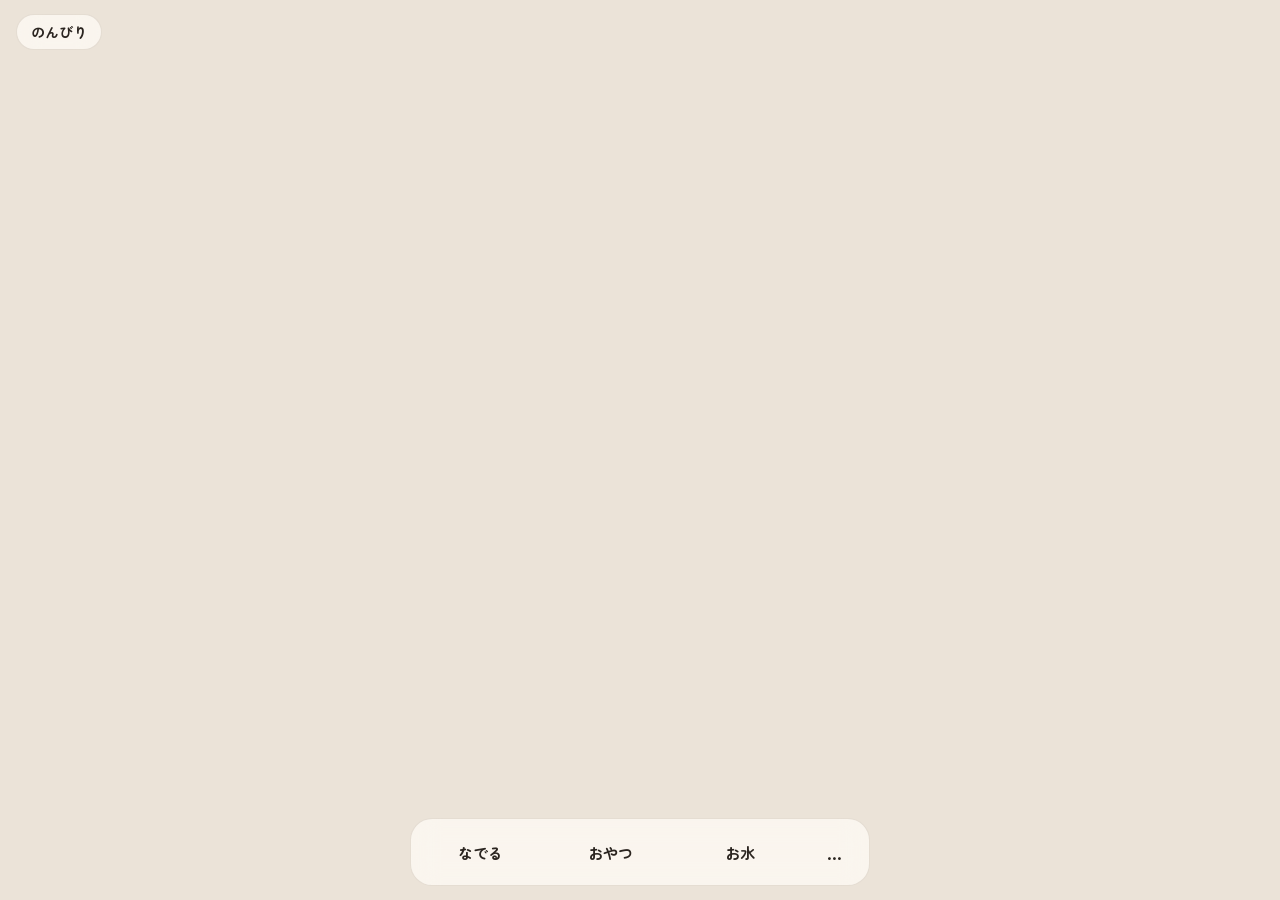
==== index.html @ dacb412a "ハニ: ホーム画面用のアプリ版 Co-Authored-By: Claude Opus 5.5 <noreply@anthropic.com>" ====
<!doctype html>
<html lang="ja">
<meta charset="utf-8">
<meta name="viewport" content="width=device-width,initial-scale=1,viewport-fit=cover">
<title>ハニ</title>
<meta name="robots" content="noindex,nofollow">
<link rel="manifest" href="manifest.json">
<meta name="theme-color" content="#ebe3d8">
<meta name="apple-mobile-web-app-capable" content="yes">
<meta name="mobile-web-app-capable" content="yes">
<meta name="apple-mobile-web-app-title" content="ハニ">
<meta name="apple-mobile-web-app-status-bar-style" content="default">
<link rel="apple-touch-icon" href="icon-180.png">
<link rel="icon" href="icon-180.png">
<link rel="preconnect" href="https://fonts.googleapis.com">
<link rel="stylesheet" href="https://fonts.googleapis.com/css2?family=Zen+Maru+Gothic:wght@500;700&display=swap">
<style>
/* layout: Hani fills the screen like a room she lives in; the care buttons sit low in a soft bar, poses tuck behind a "more" toggle.
   One fixed look on purpose: the room is the same warm studio wall as the videos, in light or dark mode. #desk = the small always-on-top window on a Mac. */
:root{
  --room:#ebe3d8;            /* updated live from the video's own wall colour */
  --bar:rgba(255,252,247,.72); --bar-line:rgba(120,96,72,.16);
  --ink:#2b2520; --sub:#6f6257; --accent:#c8743d; --accent-ink:#fff;
  --display:"Zen Maru Gothic","Hiragino Maru Gothic ProN","Hiragino Sans",sans-serif;
  color-scheme:light;
}
*{box-sizing:border-box;-webkit-tap-highlight-color:transparent}
html,body{height:100%}
body{margin:0;background:var(--room);color:var(--ink);font-family:var(--display);overflow:hidden;transition:background-color 1.2s linear;user-select:none;-webkit-user-select:none}
.stage{position:fixed;inset:0;cursor:pointer;outline:none}
.hani{position:absolute;left:50%;top:54%;width:min(100vw,74svh);aspect-ratio:1/1;max-width:100%;transform:translate(-50%,-50%);
  -webkit-mask-image:linear-gradient(to bottom,transparent 0,#000 16%,#000 86%,transparent 100%),linear-gradient(to right,transparent 0,#000 9%,#000 91%,transparent 100%);
  -webkit-mask-composite:source-in;mask-image:linear-gradient(to bottom,transparent 0,#000 16%,#000 86%,transparent 100%),linear-gradient(to right,transparent 0,#000 9%,#000 91%,transparent 100%);mask-composite:intersect}
@media (max-aspect-ratio: 3/4){ .hani{ -webkit-mask-image:linear-gradient(to bottom,transparent 0,#000 16%,#000 86%,transparent 100%); mask-image:linear-gradient(to bottom,transparent 0,#000 16%,#000 86%,transparent 100%) } }
.hani video{position:absolute;inset:0;width:100%;height:100%;object-fit:cover;opacity:0;transition:opacity .18s linear;pointer-events:none}
.hani video.top{z-index:2}
.hani video.shown{opacity:1}
.tag{position:fixed;z-index:5;top:calc(env(safe-area-inset-top,0px) + 14px);left:16px;background:var(--bar);border:1px solid var(--bar-line);-webkit-backdrop-filter:blur(12px);backdrop-filter:blur(12px);
  color:var(--ink);border-radius:999px;padding:7px 14px;font-size:14px;font-weight:700;pointer-events:none}
.loading{position:fixed;z-index:6;inset:0;display:grid;place-items:center;color:var(--sub);font-size:15px;background:var(--room)}
.loading[hidden]{display:none}
.dock{position:fixed;z-index:5;left:50%;bottom:calc(env(safe-area-inset-bottom,0px) + 14px);transform:translateX(-50%);width:min(calc(100vw - 32px),460px);display:flex;flex-direction:column;gap:8px}
.row{display:flex;gap:8px;padding:8px;background:var(--bar);border:1px solid var(--bar-line);border-radius:22px;-webkit-backdrop-filter:blur(14px);backdrop-filter:blur(14px)}
.row button{flex:1;min-width:0;border:0;border-radius:16px;padding:12px 4px;background:transparent;color:var(--ink);font-family:var(--display);font-weight:700;font-size:15px;cursor:pointer}
.row button:active{background:rgba(200,116,61,.14)}
.row button.on{background:var(--accent);color:var(--accent-ink)}
.row button:focus-visible{outline:2px solid var(--accent);outline-offset:-2px}
.row.more{font-size:14px}
.row.more button{font-size:13px;padding:10px 0;white-space:nowrap;letter-spacing:-.02em}
.row.more[hidden]{display:none}
#bMore{flex:0 0 52px;font-size:18px;letter-spacing:1px}
@media (prefers-reduced-motion: reduce){ .hani video{transition:none} body{transition:none} }

/* the Mac desk window: only Hani, controls appear on hover */
body.desk .hani{top:50%;width:100vw;max-width:none;-webkit-mask-image:radial-gradient(closest-side,#000 78%,transparent 100%);mask-image:radial-gradient(closest-side,#000 78%,transparent 100%)}
body.desk .tag{top:8px;left:auto;right:8px;font-size:12px;padding:4px 10px;opacity:0;transition:opacity .2s}
body.desk .dock{bottom:8px;width:calc(100vw - 16px);opacity:0;transition:opacity .2s}
body.desk .row{padding:4px;border-radius:14px}
body.desk .row button{padding:6px 2px;font-size:12px;border-radius:10px}
body.desk #bMore{flex-basis:32px;font-size:13px}
body.desk:hover .tag,body.desk:hover .dock{opacity:1}
</style>

<div class="stage" id="stage" tabindex="0" role="button" aria-label="ハニをなでる・呼ぶ">
  <div class="hani">
    <video id="vA" muted playsinline preload="auto"></video>
    <video id="vB" muted playsinline preload="auto"></video>
  </div>
</div>
<div class="tag" id="tag">のんびり</div>
<div class="dock">
  <div class="row more" id="more" hidden>
    <button data-pose="stand">立つ</button><button data-pose="sit">おすわり</button><button data-pose="lie">ふせ</button><button data-pose="sleep">ねんね</button><button id="bCall">呼ぶ</button>
  </div>
  <div class="row">
    <button data-care="pet">なでる</button><button data-care="treat">おやつ</button><button data-care="water">お水</button><button id="bMore" aria-expanded="false" aria-controls="more" aria-label="姿勢を頼む">…</button>
  </div>
</div>
<div class="loading" id="loading">ハニを呼んでいます…</div>

<script>
(function(){
if(location.hash==="#desk")document.body.classList.add("desk");
const CLIP_NAMES=["treat","water","pet_calm","pet_dodge","idle_stand","idle_sit","idle_lie","idle_sleep","stand_sit","sit_stand","sit_lie","lie_sit","stand_lie","lie_stand","lie_sleep","sleep_lie"];
/* which pose each transition leads to */
const EDGES={stand:{sit:"stand_sit",lie:"stand_lie"},sit:{stand:"sit_stand",lie:"sit_lie"},lie:{sit:"lie_sit",stand:"lie_stand",sleep:"lie_sleep"},sleep:{lie:"sleep_lie"}};
const LABEL={stand:"のんびり",sit:"おすわり",lie:"ふせ",sleep:"ねんね"};
/* care actions: which pose they happen in, and what the tag says meanwhile */
const CARE={treat:{pose:"sit",label:"もぐもぐ"},water:{pose:"stand",label:"ぴちゃぴちゃ"},pet:{pose:"lie"}};
/* petting goes either way, like the real Hani: usually she settles, sometimes she ducks away */
const PET_CALM=0.7;
function careClip(care){
  if(care!=="pet")return {clip:care,label:CARE[care].label};
  return Math.random()<PET_CALM?{clip:"pet_calm",label:"うっとり"}:{clip:"pet_dodge",label:"いまはいや"};
}
const URL_OF={};
const stage=document.getElementById("stage"),tag=document.getElementById("tag"),loading=document.getElementById("loading");
const layers=[document.getElementById("vA"),document.getElementById("vB")];
let front=0, pose="stand", moving=null, queue=[], playing=null, holdTimer=0, idleCount=0, called=false;
const rnd=(a,b)=>a+Math.random()*(b-a);
const isNight=()=>{const h=new Date().getHours();return h>=22||h<6;};

/* preload every clip into memory so switching never waits on the network; opened as a local file (the Mac window), play straight from disk */
function preload(){
  let done=0;
  const one=n=>fetch("clips/"+n+".mp4").then(r=>{if(!r.ok)throw new Error(n);return r.blob();}).then(b=>{URL_OF[n]=URL.createObjectURL(b);done++;});
  return Promise.all(CLIP_NAMES.map(one)).catch(()=>{CLIP_NAMES.forEach(n=>URL_OF[n]="clips/"+n+".mp4");});
}

/* play a clip on the back layer, then fade it over the front one */
function play(name){
  playing=name;
  const next=layers[1-front], cur=layers[front];
  return new Promise(res=>{
    next.onloadeddata=null;
    next.src=URL_OF[name];
    next.onloadeddata=()=>{
      next.currentTime=0;
      const p=next.play(); if(p&&p.catch)p.catch(()=>{});
      next.classList.add("top","shown"); cur.classList.remove("top");
      setTimeout(()=>{cur.classList.remove("shown");cur.pause();},220);
      front=1-front;
      next.onended=()=>res(name);
    };
  });
}

/* shortest path between poses, as a list of transition clips */
function path(from,to){
  if(from===to)return [];
  const prev={[from]:null},q=[from];
  while(q.length){const p=q.shift();for(const n in EDGES[p]){if(!(n in prev)){prev[n]=p;q.push(n);}}}
  const out=[];let n=to;while(prev[n]!==null){out.unshift({clip:EDGES[prev[n]][n],to:n});n=prev[n];}
  return out;
}

function choose(){
  const r=Math.random(), night=isNight();
  if(pose==="sleep") return idleCount<rnd(4,8)?null:"lie";
  if(pose==="stand") return r<0.55?null:r<0.82?"sit":"lie";
  if(pose==="sit") return r<0.45?null:r<0.65?"stand":"lie";
  if(pose==="lie") return r<0.4?null:r<(night?0.85:0.65)?"sleep":r<0.85?"sit":"stand";
}

function markButtons(){document.querySelectorAll("[data-pose]").forEach(b=>b.classList.toggle("on",b.dataset.pose===pose));}

async function step(){
  clearTimeout(holdTimer);
  if(queue.length){
    const s=queue.shift();
    tag.textContent=s.label||(s.to==="sleep"?"うとうと":s.to==="stand"&&called?"なあに？":"よいしょ");
    moving=s.to; await play(s.clip); pose=s.to; moving=null; idleCount=0; markButtons();
    return step();
  }
  if(called&&pose==="stand"){called=false;}
  /* after a pose change, always spend at least one idle in the new pose */
  const next=idleCount===0?null:choose();
  if(next){queue=path(pose,next);return step();}
  tag.textContent=(pose==="sleep"&&isNight())?"夜なのでねんね":LABEL[pose];
  idleCount++;
  await play("idle_"+pose);
  if(queue.length) return step();
  /* sometimes just stay still for a moment, like a real dog */
  if(pose!=="sleep"&&Math.random()<0.4){holdTimer=setTimeout(step,rnd(1200,3500));return;}
  return step();
}

/* a request interrupts a calm idle right away; a pose change already underway finishes first */
function request(to,care){
  queue=path(moving||pose,to);
  if(care){const c=careClip(care);queue.push({clip:c.clip,to,label:c.label});}
  if(!queue.length)return;
  if(moving)return;
  if(playing&&playing.startsWith("idle_")){
    const cur=layers[front]; cur.onended=null; cur.pause(); step();
  }else if(!playing||holdTimer){step();}
}
document.querySelectorAll("[data-pose]").forEach(b=>b.onclick=e=>{e.stopPropagation();request(b.dataset.pose);});
document.querySelectorAll("[data-care]").forEach(b=>b.onclick=e=>{e.stopPropagation();called=false;request(CARE[b.dataset.care].pose,b.dataset.care);});
const call=()=>{called=true;tag.textContent="なあに？";request("stand");};
document.getElementById("bCall").onclick=e=>{e.stopPropagation();call();};
const more=document.getElementById("more"),bMore=document.getElementById("bMore");
bMore.onclick=e=>{e.stopPropagation();more.hidden=!more.hidden;bMore.setAttribute("aria-expanded",String(!more.hidden));};
/* tapping a lying Hani pets her; tapping her in any other pose calls her */
const tap=()=>{if(moving)return;if(pose==="lie"){called=false;request("lie","pet");}else call();};
stage.addEventListener("click",tap);
stage.addEventListener("keydown",e=>{if(e.key==="Enter"||e.key===" "){e.preventDefault();tap();}});

/* browsers pause muted video that scrolls out of view or sits in a background tab; resume it so the chain of clips never stalls */
function resume(){const v=layers[front];if(v.src&&v.paused&&!v.ended){const p=v.play();if(p&&p.catch)p.catch(()=>{});}}
setInterval(resume,1000);
document.addEventListener("visibilitychange",()=>{if(!document.hidden)resume();});

/* the room takes the colour of the wall behind Hani in the current clip, so the video's edge disappears */
const probe=document.createElement("canvas");probe.width=probe.height=1;
const pctx=probe.getContext("2d",{willReadFrequently:true});
function matchRoom(){
  const v=layers[front];if(!v.videoWidth)return;
  try{pctx.drawImage(v,v.videoWidth*0.02,v.videoHeight*0.04,v.videoWidth*0.06,v.videoHeight*0.06,0,0,1,1);
    const d=pctx.getImageData(0,0,1,1).data;document.documentElement.style.setProperty("--room",`rgb(${d[0]},${d[1]},${d[2]})`);}catch(_){}
}
setInterval(matchRoom,1500);

/* keep the screen on while Hani is shown (a dedicated device on a stand), where the browser allows it */
let lock=null;
async function keepAwake(){try{if("wakeLock" in navigator&&!document.hidden)lock=await navigator.wakeLock.request("screen");}catch(_){}}
document.addEventListener("visibilitychange",()=>{if(!document.hidden)keepAwake();});

preload().then(()=>{loading.hidden=true;markButtons();step();keepAwake();});
})();
</script>
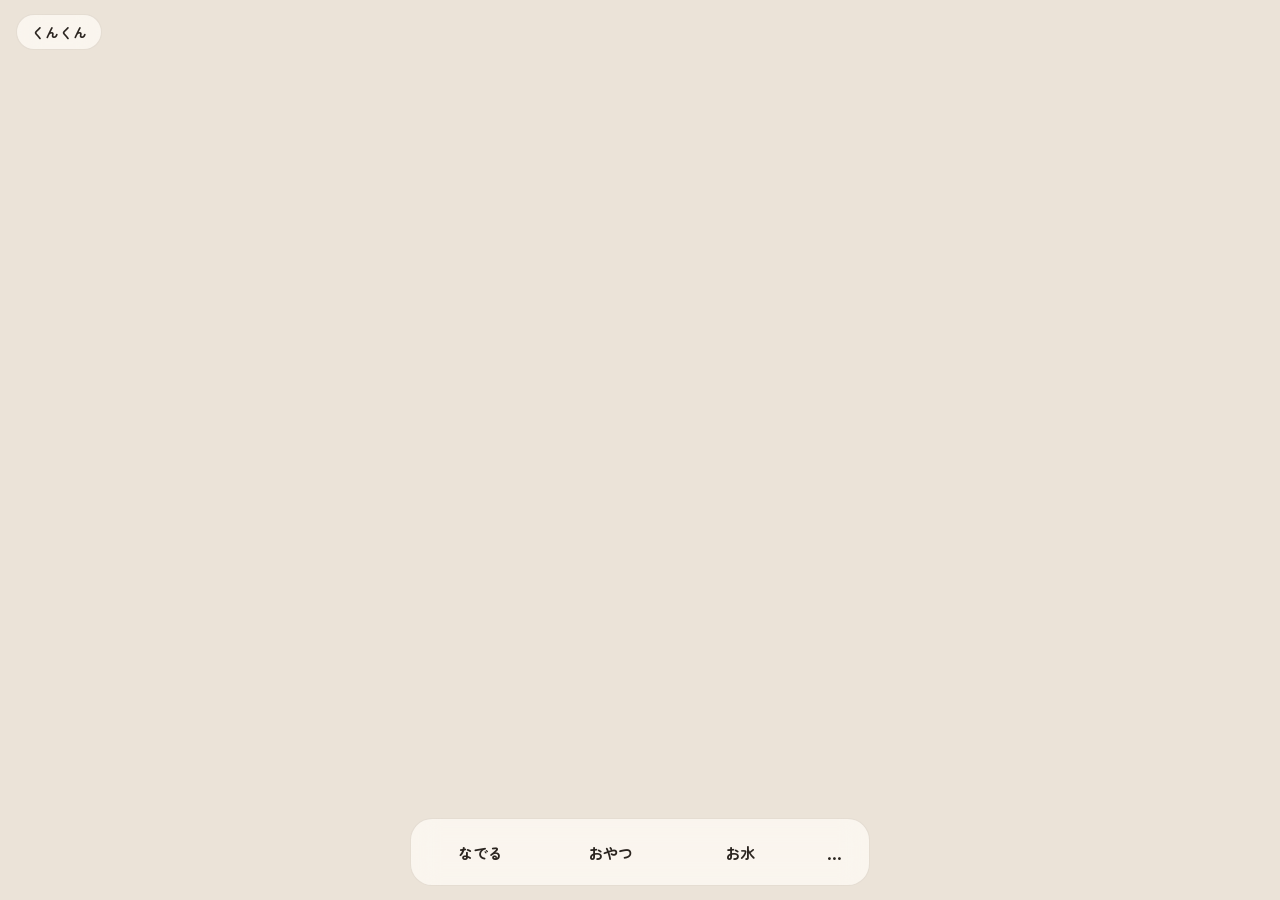
==== commit 37bca7fc: "プライバシーポリシーとサポートのページ・アプリ本体の更新（機嫌・不具合修正） Co-Authored-By: Claude Opus 5.5 <noreply@anthropic.com>" ====
--- a/index.html
+++ b/index.html
@@ -2,20 +2,20 @@
 <html lang="ja">
 <meta charset="utf-8">
 <meta name="viewport" content="width=device-width,initial-scale=1,viewport-fit=cover">
-<title>ハニ</title>
+<title>うちの子ライブ</title>
 <meta name="robots" content="noindex,nofollow">
 <link rel="manifest" href="manifest.json">
 <meta name="theme-color" content="#ebe3d8">
 <meta name="apple-mobile-web-app-capable" content="yes">
 <meta name="mobile-web-app-capable" content="yes">
-<meta name="apple-mobile-web-app-title" content="ハニ">
+<meta name="apple-mobile-web-app-title" content="うちの子">
 <meta name="apple-mobile-web-app-status-bar-style" content="default">
 <link rel="apple-touch-icon" href="icon-180.png">
 <link rel="icon" href="icon-180.png">
 <link rel="preconnect" href="https://fonts.googleapis.com">
 <link rel="stylesheet" href="https://fonts.googleapis.com/css2?family=Zen+Maru+Gothic:wght@500;700&display=swap">
 <style>
-/* layout: Hani fills the screen like a room she lives in; the care buttons sit low in a soft bar, poses tuck behind a "more" toggle.
+/* layout: the pet fills the screen like a room it lives in; the care buttons sit low in a soft bar, poses tuck behind a "more" toggle.
    One fixed look on purpose: the room is the same warm studio wall as the videos, in light or dark mode. #desk = the small always-on-top window on a Mac. */
 :root{
   --room:#ebe3d8;            /* updated live from the video's own wall colour */
@@ -53,145 +53,359 @@
 
 /* the Mac desk window: only Hani, controls appear on hover */
 body.desk .hani{top:50%;width:100vw;max-width:none;-webkit-mask-image:radial-gradient(closest-side,#000 78%,transparent 100%);mask-image:radial-gradient(closest-side,#000 78%,transparent 100%)}
-body.desk .tag{top:8px;left:auto;right:8px;font-size:12px;padding:4px 10px;opacity:0;transition:opacity .2s}
-body.desk .dock{bottom:8px;width:calc(100vw - 16px);opacity:0;transition:opacity .2s}
-body.desk .row{padding:4px;border-radius:14px}
-body.desk .row button{padding:6px 2px;font-size:12px;border-radius:10px}
-body.desk #bMore{flex-basis:32px;font-size:13px}
-body.desk:hover .tag,body.desk:hover .dock{opacity:1}
+body.desk .tag,body.desk .dock{display:none}
+.deskmenu{display:none}
+body.desk .deskmenu{display:block;position:fixed;z-index:6;right:8px;bottom:8px}
+.deskmenu .open{width:30px;height:30px;border-radius:50%;border:1px solid var(--bar-line);background:var(--bar);-webkit-backdrop-filter:blur(12px);backdrop-filter:blur(12px);
+  color:var(--ink);font-size:14px;line-height:1;cursor:pointer;opacity:0;transition:opacity .2s}
+body.desk:hover .deskmenu .open,.deskmenu .open[aria-expanded="true"]{opacity:1}
+.deskmenu .list{position:absolute;right:0;bottom:36px;display:flex;flex-direction:column;min-width:112px;padding:4px;border-radius:12px;background:var(--bar);border:1px solid var(--bar-line);
+  -webkit-backdrop-filter:blur(16px);backdrop-filter:blur(16px);box-shadow:0 6px 18px rgba(60,40,20,.18)}
+.deskmenu .list[hidden]{display:none}
+.deskmenu .list button{border:0;background:transparent;color:var(--ink);font-family:var(--display);font-weight:700;font-size:12px;text-align:left;padding:6px 10px;border-radius:8px;cursor:pointer;white-space:nowrap}
+.deskmenu .list button:hover{background:rgba(200,116,61,.16)}
+.deskmenu .list hr{border:0;border-top:1px solid var(--bar-line);margin:3px 6px}
+
+/* the shelf: choose which pet lives here (public samples, or a private one by its code) */
+.shelf{position:fixed;z-index:7;inset:0;overflow:auto;background:var(--room);padding:calc(env(safe-area-inset-top,0px) + 28px) 20px calc(env(safe-area-inset-bottom,0px) + 28px)}
+.shelf[hidden]{display:none}
+.shelf .in{max-width:460px;margin:0 auto;display:flex;flex-direction:column;gap:22px}
+.shelf h1{font-size:24px;margin:0}
+.shelf h2{font-size:15px;margin:0 0 10px;color:var(--sub)}
+.shelf p{margin:0;color:var(--sub);font-size:14px;line-height:1.6}
+.cards{display:grid;grid-template-columns:repeat(auto-fill,minmax(120px,1fr));gap:12px}
+.card{display:flex;flex-direction:column;align-items:center;gap:8px;padding:12px;border-radius:18px;border:1px solid var(--bar-line);background:var(--bar);font-family:var(--display);font-weight:700;font-size:15px;color:var(--ink);cursor:pointer}
+.card img{width:88px;height:88px;border-radius:24px;object-fit:cover}
+.code{display:flex;gap:8px}
+.code input{flex:1;min-width:0;font:inherit;font-size:16px;padding:12px 14px;border-radius:14px;border:1px solid var(--bar-line);background:#fffdf9;color:var(--ink)}
+.code button{border:0;border-radius:14px;padding:0 18px;background:var(--accent);color:var(--accent-ink);font-family:var(--display);font-weight:700;font-size:15px;cursor:pointer}
+.code input:focus-visible,.code button:focus-visible,.card:focus-visible{outline:2px solid var(--accent);outline-offset:2px}
+.err{color:#a6402a;font-size:14px;min-height:1.4em}
+
+/* #pet = the desktop pet on a Mac: no room, no frame, just the animal on the desktop (clips have transparent backgrounds) */
+html.petmode,body.petmode{background:transparent!important}
+body.petmode .hani{top:50%;width:100vw;max-width:none;-webkit-mask-image:none;mask-image:none}
+body.petmode .tag,body.petmode .dock,body.petmode .loading{display:none}
+body.petmode .deskmenu{display:block;position:fixed;z-index:6;right:4px;bottom:4px}
+body.petmode:hover .deskmenu .open{opacity:1}
+body.petmode .stage{cursor:grab}
 </style>
 
-<div class="stage" id="stage" tabindex="0" role="button" aria-label="ハニをなでる・呼ぶ">
+<div class="stage" id="stage" tabindex="0" role="button" aria-label="なでる・呼ぶ">
   <div class="hani">
     <video id="vA" muted playsinline preload="auto"></video>
     <video id="vB" muted playsinline preload="auto"></video>
   </div>
 </div>
-<div class="tag" id="tag">のんびり</div>
+<div class="tag" id="tag"></div>
 <div class="dock">
-  <div class="row more" id="more" hidden>
-    <button data-pose="stand">立つ</button><button data-pose="sit">おすわり</button><button data-pose="lie">ふせ</button><button data-pose="sleep">ねんね</button><button id="bCall">呼ぶ</button>
+  <div class="row more" id="more" hidden></div>
+  <div class="row" id="careRow"></div>
+</div>
+<div class="deskmenu" id="deskmenu">
+  <div class="list" id="deskList" hidden></div>
+  <button class="open" id="bDeskMenu" aria-expanded="false" aria-controls="deskList" aria-label="メニュー">≡</button>
+</div>
+<div class="loading" id="loading" hidden>呼んでいます…</div>
+
+<section class="shelf" id="shelf" hidden>
+  <div class="in">
+    <div>
+      <h1>うちの子ライブ</h1>
+      <p>スマホの中で暮らす子を迎えます。</p>
+    </div>
+    <div id="mineBox" hidden>
+      <h2>うちの子</h2>
+      <div class="cards" id="mine"></div>
+    </div>
+    <div>
+      <h2>みんなの棚</h2>
+      <div class="cards" id="cards"></div>
+      <p id="noCards" hidden>準備中です。</p>
+    </div>
+    <div>
+      <h2>コードで迎える</h2>
+      <p>迎え入れコードをもらった人は、ここに入れてください。</p>
+      <form class="code" id="codeForm" autocomplete="off">
+        <input id="codeInput" aria-label="迎え入れコード" placeholder="迎え入れコード" autocapitalize="off" spellcheck="false">
+        <button type="submit">迎える</button>
+      </form>
+      <div class="err" id="codeErr" role="status"></div>
+    </div>
   </div>
-  <div class="row">
-    <button data-care="pet">なでる</button><button data-care="treat">おやつ</button><button data-care="water">お水</button><button id="bMore" aria-expanded="false" aria-controls="more" aria-label="姿勢を頼む">…</button>
-  </div>
-</div>
-<div class="loading" id="loading">ハニを呼んでいます…</div>
+</section>
 
 <script>
 (function(){
-if(location.hash==="#desk")document.body.classList.add("desk");
-const CLIP_NAMES=["treat","water","pet_calm","pet_dodge","idle_stand","idle_sit","idle_lie","idle_sleep","stand_sit","sit_stand","sit_lie","lie_sit","stand_lie","lie_stand","lie_sleep","sleep_lie"];
-/* which pose each transition leads to */
-const EDGES={stand:{sit:"stand_sit",lie:"stand_lie"},sit:{stand:"sit_stand",lie:"sit_lie"},lie:{sit:"lie_sit",stand:"lie_stand",sleep:"lie_sleep"},sleep:{lie:"sleep_lie"}};
-const LABEL={stand:"のんびり",sit:"おすわり",lie:"ふせ",sleep:"ねんね"};
-/* care actions: which pose they happen in, and what the tag says meanwhile */
-const CARE={treat:{pose:"sit",label:"もぐもぐ"},water:{pose:"stand",label:"ぴちゃぴちゃ"},pet:{pose:"lie"}};
-/* petting goes either way, like the real Hani: usually she settles, sometimes she ducks away */
-const PET_CALM=0.7;
-function careClip(care){
-  if(care!=="pet")return {clip:care,label:CARE[care].label};
-  return Math.random()<PET_CALM?{clip:"pet_calm",label:"うっとり"}:{clip:"pet_dodge",label:"いまはいや"};
-}
-const URL_OF={};
-const stage=document.getElementById("stage"),tag=document.getElementById("tag"),loading=document.getElementById("loading");
-const layers=[document.getElementById("vA"),document.getElementById("vB")];
-let front=0, pose="stand", moving=null, queue=[], playing=null, holdTimer=0, idleCount=0, called=false;
+/* ---------- which pet lives here ----------
+   A pet is a folder pets/<id>/ with pet.json + clips/. Public pets are listed in pets/catalog.json;
+   private ones are not listed and are opened by their code (the folder id). Every pet adopted here is remembered,
+   so going back to the shelf never loses a code. */
+const params=new URLSearchParams(location.search);
+const desk=location.hash==="#desk";
+const petMode=location.hash==="#pet";
+if(desk)document.body.classList.add("desk");
+if(petMode){document.body.classList.add("petmode");document.documentElement.classList.add("petmode");}
+/* the desktop pet uses transparent-background clips (.mov, HEVC with alpha) */
+const CLIP_EXT=params.get("fmt")==="mov"?".mov":".mp4";
+/* talk to the native app that hosts the page (Mac desktop pet / iPhone); does nothing in a browser */
+const native=msg=>{try{window.webkit.messageHandlers.uchinoko.postMessage(msg);}catch(_){}};
+const ls={get(k,d){try{const v=localStorage.getItem(k);return v==null?d:JSON.parse(v);}catch(_){return d}},set(k,v){try{v==null?localStorage.removeItem(k):localStorage.setItem(k,JSON.stringify(v));}catch(_){}}};
+const CUR="uchinoko.current", ADOPTED="uchinoko.adopted";
+const $=id=>document.getElementById(id);
+const stage=$("stage"),tag=$("tag"),loading=$("loading"),shelf=$("shelf");
+const layers=[$("vA"),$("vB")];
 const rnd=(a,b)=>a+Math.random()*(b-a);
+const now=()=>Date.now();
 const isNight=()=>{const h=new Date().getHours();return h>=22||h<6;};
-
-/* preload every clip into memory so switching never waits on the network; opened as a local file (the Mac window), play straight from disk */
+const weighted=(items,w=x=>x.weight)=>{const total=items.reduce((s,x)=>s+w(x),0);let r=Math.random()*total;for(const x of items){r-=w(x);if(r<0)return x;}return items[items.length-1];};
+const validId=id=>/^[a-z0-9][a-z0-9-]{2,40}$/.test(id||"");
+
+async function loadPet(id){
+  if(!validId(id))throw new Error("bad id");
+  /* native apps open the page from disk, where fetch() cannot read files; they hand the pet over themselves */
+  const given=window.__UCHINOKO_PETS__&&window.__UCHINOKO_PETS__[id];
+  if(given)return Object.assign({},given,{base:"pets/"+id+"/"});
+  const r=await fetch("pets/"+id+"/pet.json",{cache:"no-cache"});
+  if(!r.ok)throw new Error("not found");
+  const pet=await r.json();pet.base="pets/"+id+"/";return pet;
+}
+function remember(pet){
+  ls.set(CUR,pet.id);
+  const list=ls.get(ADOPTED,[]).filter(x=>x.id!==pet.id);
+  list.unshift({id:pet.id,name:pet.name,icon:pet.icon||"icon-180.png"});ls.set(ADOPTED,list);
+}
+
+/* ---------- the shelf ---------- */
+function card(it){
+  const b=document.createElement("button");b.className="card";b.type="button";
+  const img=document.createElement("img");img.alt="";img.src="pets/"+it.id+"/"+(it.icon||"icon-180.png");
+  b.append(img,document.createTextNode(it.name));b.onclick=()=>adopt(it.id);return b;
+}
+async function showShelf(){
+  shelf.hidden=false;loading.hidden=true;
+  const mine=ls.get(ADOPTED,[]);
+  $("mineBox").hidden=!mine.length;$("mine").replaceChildren(...mine.map(card));
+  let list=[];
+  try{const r=await fetch("pets/catalog.json",{cache:"no-cache"});if(r.ok)list=(await r.json()).public||[];}catch(_){}
+  $("noCards").hidden=list.length>0;$("cards").replaceChildren(...list.map(card));
+}
+async function adopt(id){
+  $("codeErr").textContent="";
+  try{const pet=await loadPet(id);remember(pet);shelf.hidden=true;start(pet);}
+  catch(_){ $("codeErr").textContent="その子が見つかりませんでした。コードをもう一度確かめてください。"; }
+}
+$("codeForm").addEventListener("submit",e=>{e.preventDefault();adopt($("codeInput").value.trim().toLowerCase());});
+
+/* ---------- mood ----------
+   Three feelings that drift with time and settle with care. They only nudge what the pet chooses to do next;
+   nothing bad ever happens from being left alone (no sickness, no leaving, no blame). */
+const MOOD_DEFAULT={lonelyMinutes:30,hungryHours:6,thirstyHours:3,lonelyLabel:"かまって？",hungryLabel:"おなかすいた…",thirstyLabel:"のどかわいた…",greetLabel:"おかえり",greetAfterHours:3};
+let M=null, mood=null;
+const moodKey=()=>"uchinoko.mood."+P.id;
+function loadMood(){const t=now();mood=Object.assign({touch:t,treat:t,water:t,pets:[]},ls.get(moodKey(),{}));}
+function saveMood(){ls.set(moodKey(),mood);native({type:"mood",touch:mood.touch,treat:mood.treat,water:mood.water,pose});}
+const clamp01=x=>Math.max(0,Math.min(1,x));
+const lonely=()=>clamp01((now()-mood.touch)/(M.lonelyMinutes*60e3));
+const hungry=()=>clamp01((now()-mood.treat)/(M.hungryHours*3600e3));
+const thirsty=()=>clamp01((now()-mood.water)/(M.thirstyHours*3600e3));
+function cared(id){
+  const t=now();mood.touch=t;
+  const c=P.care.find(x=>x.id===id);
+  if(c&&c.settles){for(const k of c.settles)mood[k]=t;}
+  if(id==="pet"){mood.pets=mood.pets.filter(x=>t-x<10*60e3).concat(t);}
+  saveMood();
+}
+function touched(){mood.touch=now();saveMood();}
+
+/* ---------- the living pet ---------- */
+let P=null, URL_OF={}, EDGES={};
+let greet=false, gen=0, front=0, pose="", moving=null, queue=[], idleCount=0, called=false, lastIdle="", resting=false, wake=null, nextLabel="";
+
+function setupUI(){
+  document.title=P.name;
+  stage.setAttribute("aria-label",P.name+"をなでる・呼ぶ");
+  const mk=(label,fn,attrs)=>{const b=document.createElement("button");b.type="button";b.textContent=label;b.onclick=e=>{e.stopPropagation();fn();};if(attrs)for(const k in attrs)b.dataset[k]=attrs[k];return b;};
+  const poseBtns=()=>Object.entries(P.poses).map(([k,v])=>mk(v.button,()=>{touched();request(k);},{pose:k}));
+  const careBtns=()=>P.care.map(c=>mk(c.button,()=>doCare(c.id)));
+  const callBtn=()=>mk(P.call.button,call);
+  const shelfBtn=()=>mk("ほかの子",()=>{location.href=location.pathname+"?shelf=1"+(desk?"#desk":"");});
+  const showShelfBtn=!params.get("pet")&&!onlyPet;
+  const more=$("more");more.replaceChildren(...poseBtns(),callBtn(),...(showShelfBtn?[shelfBtn()]:[]));
+  const bMore=mk("…",()=>{more.hidden=!more.hidden;bMore.setAttribute("aria-expanded",String(!more.hidden));});
+  bMore.id="bMore";bMore.setAttribute("aria-expanded","false");bMore.setAttribute("aria-label","姿勢を頼む");
+  $("careRow").replaceChildren(...careBtns(),bMore);
+  $("deskList").replaceChildren(...careBtns(),document.createElement("hr"),...poseBtns(),callBtn(),...(showShelfBtn?[document.createElement("hr"),shelfBtn()]:[]));
+}
+
+function clipNames(){
+  const names=new Set();
+  for(const v of Object.values(P.poses))v.idles.forEach(i=>names.add(i.clip));
+  P.transitions.forEach(t=>names.add(t.clip));
+  P.care.forEach(c=>c.outcomes.forEach(o=>names.add(o.clip)));
+  return [...names];
+}
 function preload(){
-  let done=0;
-  const one=n=>fetch("clips/"+n+".mp4").then(r=>{if(!r.ok)throw new Error(n);return r.blob();}).then(b=>{URL_OF[n]=URL.createObjectURL(b);done++;});
-  return Promise.all(CLIP_NAMES.map(one)).catch(()=>{CLIP_NAMES.forEach(n=>URL_OF[n]="clips/"+n+".mp4");});
-}
-
-/* play a clip on the back layer, then fade it over the front one */
+  const src=n=>P.base+"clips/"+n+CLIP_EXT;
+  const names=clipNames();
+  /* keep every clip in memory so switching never waits on the network; opened from disk (native apps), play straight from the files.
+     A clip that fails to load is simply skipped later. */
+  return Promise.all(names.map(n=>fetch(src(n)).then(r=>{if(!r.ok)throw 0;return r.blob();}).then(b=>{URL_OF[n]=URL.createObjectURL(b);}).catch(()=>{URL_OF[n]=src(n);})));
+}
+
+/* play a clip on the back layer and fade it over the front one. Always settles: on end, on error, or by a watchdog,
+   and right away when interrupted (stopPlay), so the life loop can never hang on one clip. */
+let stopPlay=null;
 function play(name){
-  playing=name;
   const next=layers[1-front], cur=layers[front];
   return new Promise(res=>{
-    next.onloadeddata=null;
-    next.src=URL_OF[name];
+    let done=false, guard=0;
+    const finish=ok=>{if(done)return;done=true;clearTimeout(guard);next.onloadeddata=next.onended=next.onerror=null;stopPlay=null;res(ok);};
+    stopPlay=()=>{next.pause();finish(false);};
+    if(!URL_OF[name]){finish(false);return;}
+    guard=setTimeout(()=>finish(false),5000);           // never started
+    next.onerror=()=>finish(false);
+    /* iPhone's WebKit does not load a video until it is asked to play, so ask right away and reveal it once frames arrive */
     next.onloadeddata=()=>{
-      next.currentTime=0;
-      const p=next.play(); if(p&&p.catch)p.catch(()=>{});
+      next.onloadeddata=null;
       next.classList.add("top","shown"); cur.classList.remove("top");
       setTimeout(()=>{cur.classList.remove("shown");cur.pause();},220);
       front=1-front;
-      next.onended=()=>res(name);
+      clearTimeout(guard);guard=setTimeout(()=>finish(true),((next.duration||10)+4)*1000);  // stalled midway
     };
+    next.onended=()=>finish(true);
+    next.src=URL_OF[name];
+    const p=next.play(); if(p&&p.catch)p.catch(()=>{});
   });
 }
+/* a pause that a request can cut short */
+function rest(ms){return new Promise(res=>{resting=true;const t=setTimeout(()=>{resting=false;wake=null;res();},ms);wake=()=>{clearTimeout(t);resting=false;wake=null;res();};});}
 
 /* shortest path between poses, as a list of transition clips */
 function path(from,to){
   if(from===to)return [];
   const prev={[from]:null},q=[from];
-  while(q.length){const p=q.shift();for(const n in EDGES[p]){if(!(n in prev)){prev[n]=p;q.push(n);}}}
+  while(q.length){const p=q.shift();for(const n in (EDGES[p]||{})){if(!(n in prev)){prev[n]=p;q.push(n);}}}
+  if(!(to in prev))return [];
   const out=[];let n=to;while(prev[n]!==null){out.unshift({clip:EDGES[prev[n]][n],to:n});n=prev[n];}
   return out;
 }
 
+/* what to do after an idle: the pet's own odds, nudged by how it feels */
 function choose(){
-  const r=Math.random(), night=isNight();
-  if(pose==="sleep") return idleCount<rnd(4,8)?null:"lie";
-  if(pose==="stand") return r<0.55?null:r<0.82?"sit":"lie";
-  if(pose==="sit") return r<0.45?null:r<0.65?"stand":"lie";
-  if(pose==="lie") return r<0.4?null:r<(night?0.85:0.65)?"sleep":r<0.85?"sit":"stand";
-}
-
+  const pp=P.poses[pose];
+  const lon=lonely(), hun=hungry(), thi=thirsty();
+  // wants company: come up and look for you (not in the middle of the night)
+  if(lon>0.7&&!isNight()&&pose!==P.call.pose&&Math.random()<0.35){nextLabel=M.lonelyLabel;return P.call.pose;}
+  const careOf=id=>P.care.find(c=>c.id===id);
+  if(hun>0.8&&careOf("treat")&&Math.random()<0.25){const to=careOf("treat").pose;if(to!==pose){nextLabel=M.hungryLabel;return to;}}
+  if(thi>0.8&&careOf("water")&&Math.random()<0.25){const to=careOf("water").pose;if(to!==pose){nextLabel=M.thirstyLabel;return to;}}
+  // lonely pets do not settle into long naps
+  const stay=pp.stayIdles?[lon>0.7?1:pp.stayIdles[0],lon>0.7?2:pp.stayIdles[1]]:null;
+  if(stay&&idleCount<rnd(stay[0],stay[1]))return null;
+  const odds=(isNight()&&pp.nightNext)||pp.next;
+  const pick=weighted(Object.entries(odds),([,w])=>w)[0];
+  return pick==="stay"?null:pick;
+}
+/* the plain idle (first) comes up by its weight; the habits fill the rest and never repeat back to back */
+function pickIdle(p){
+  const list=P.poses[p].idles.filter((x,i)=>i===0||x.clip!==lastIdle);
+  const pick=weighted(list);lastIdle=pick.clip;return pick;
+}
+/* how a care goes also depends on mood: a lonely pet melts into petting, one petted again and again starts ducking away */
+function careClip(id){
+  const c=P.care.find(x=>x.id===id);
+  if(id!=="pet")return weighted(c.outcomes);
+  const recent=mood.pets.filter(x=>now()-x<10*60e3).length, lon=lonely();
+  return weighted(c.outcomes,o=>{
+    const avoid=/dodge|いや/.test(o.clip+o.label);
+    return o.weight*(avoid?(recent>=3?2.5:1)*(lon>0.6?0.5:1):(lon>0.6?1.5:1));
+  });
+}
 function markButtons(){document.querySelectorAll("[data-pose]").forEach(b=>b.classList.toggle("on",b.dataset.pose===pose));}
-
-async function step(){
-  clearTimeout(holdTimer);
-  if(queue.length){
-    const s=queue.shift();
-    tag.textContent=s.label||(s.to==="sleep"?"うとうと":s.to==="stand"&&called?"なあに？":"よいしょ");
-    moving=s.to; await play(s.clip); pose=s.to; moving=null; idleCount=0; markButtons();
-    return step();
+function idleLabel(idle){
+  if(greet){greet=false;return M.greetLabel;}
+  if(idle.label)return idle.label;
+  const pp=P.poses[pose];
+  if(hungry()>0.8&&P.care.some(c=>c.id==="treat"&&c.pose===pose))return M.hungryLabel;
+  if(thirsty()>0.8&&P.care.some(c=>c.id==="water"&&c.pose===pose))return M.thirstyLabel;
+  if(lonely()>0.7&&pose===P.call.pose&&!isNight())return M.lonelyLabel;
+  return (isNight()&&pp.nightLabel)||pp.label;
+}
+
+/* the life loop: one at a time, numbered (gen). A request starts a new loop and the old one quietly ends. */
+async function live(g){
+  while(g===gen){
+    if(queue.length){
+      const s=queue.shift();
+      tag.textContent=s.label||nextLabel||(s.to===P.call.pose&&called?P.call.label:(P.poses[s.to].arriveLabel||P.movingLabel));
+      nextLabel="";
+      moving=s.to; await play(s.clip); if(g!==gen)return;
+      pose=s.to; moving=null; idleCount=0; markButtons(); native({type:"pose",pose});
+      continue;
+    }
+    if(called&&pose===P.call.pose)called=false;
+    /* after a pose change, always spend at least one idle in the new pose */
+    const next=idleCount===0?null:choose();
+    if(next){const q=path(pose,next);if(q.length){queue=q;continue;}}
+    nextLabel="";
+    const idle=pickIdle(pose);
+    tag.textContent=idleLabel(idle);
+    idleCount++;
+    const ok=await play(idle.clip); if(g!==gen)return;
+    if(!ok)await rest(800);   // a missing clip: wait a beat instead of spinning
+    if(g!==gen)return;
+    /* sometimes just stay still for a moment, like a real animal */
+    if(!queue.length&&!P.poses[pose].noHold&&Math.random()<(P.holdChance||0)){await rest(rnd(1200,3500));}
   }
-  if(called&&pose==="stand"){called=false;}
-  /* after a pose change, always spend at least one idle in the new pose */
-  const next=idleCount===0?null:choose();
-  if(next){queue=path(pose,next);return step();}
-  tag.textContent=(pose==="sleep"&&isNight())?"夜なのでねんね":LABEL[pose];
-  idleCount++;
-  await play("idle_"+pose);
-  if(queue.length) return step();
-  /* sometimes just stay still for a moment, like a real dog */
-  if(pose!=="sleep"&&Math.random()<0.4){holdTimer=setTimeout(step,rnd(1200,3500));return;}
-  return step();
-}
-
-/* a request interrupts a calm idle right away; a pose change already underway finishes first */
+}
+function restart(){gen++;if(stopPlay)stopPlay();if(wake)wake();live(gen);}
+
+/* a request interrupts a calm idle or pause right away; a pose change already underway finishes first, then the new plan runs */
 function request(to,care){
-  queue=path(moving||pose,to);
-  if(care){const c=careClip(care);queue.push({clip:c.clip,to,label:c.label});}
-  if(!queue.length)return;
+  const q=path(moving||pose,to);
+  if(care){const o=careClip(care);q.push({clip:o.clip,to,label:o.label});}
+  if(!q.length)return;
+  queue=q;
   if(moving)return;
-  if(playing&&playing.startsWith("idle_")){
-    const cur=layers[front]; cur.onended=null; cur.pause(); step();
-  }else if(!playing||holdTimer){step();}
-}
-document.querySelectorAll("[data-pose]").forEach(b=>b.onclick=e=>{e.stopPropagation();request(b.dataset.pose);});
-document.querySelectorAll("[data-care]").forEach(b=>b.onclick=e=>{e.stopPropagation();called=false;request(CARE[b.dataset.care].pose,b.dataset.care);});
-const call=()=>{called=true;tag.textContent="なあに？";request("stand");};
-document.getElementById("bCall").onclick=e=>{e.stopPropagation();call();};
-const more=document.getElementById("more"),bMore=document.getElementById("bMore");
-bMore.onclick=e=>{e.stopPropagation();more.hidden=!more.hidden;bMore.setAttribute("aria-expanded",String(!more.hidden));};
-/* tapping a lying Hani pets her; tapping her in any other pose calls her */
-const tap=()=>{if(moving)return;if(pose==="lie"){called=false;request("lie","pet");}else call();};
-stage.addEventListener("click",tap);
+  restart();
+}
+function doCare(id){const c=P.care.find(x=>x.id===id);if(!c)return;called=false;cared(id);request(c.pose,c.id);}
+function call(){called=true;touched();tag.textContent=P.call.label;request(P.call.pose);}
+/* tapping does what the pet's own table says for the pose it is in */
+function tap(){
+  if(!P||moving)return;
+  const act=P.tap[pose]||P.tap["*"];
+  if(act==="call")call();else doCare(act);
+}
+if(!petMode)stage.addEventListener("click",tap);
+/* the desktop pet: press and move to carry it (the Mac app moves the window); a press without moving is a tap */
+if(petMode){
+  let down=null,dragging=false;
+  stage.addEventListener("pointerdown",e=>{down={x:e.screenX,y:e.screenY};dragging=false;stage.setPointerCapture(e.pointerId);});
+  stage.addEventListener("pointermove",e=>{
+    if(!down)return;
+    const dx=e.screenX-down.x,dy=e.screenY-down.y;
+    if(!dragging&&Math.hypot(dx,dy)<4)return;
+    dragging=true;native({type:"drag",dx,dy});down={x:e.screenX,y:e.screenY};
+  });
+  stage.addEventListener("pointerup",()=>{if(!down)return;if(dragging){native({type:"drop"});touched();}else tap();down=null;dragging=false;});
+}
 stage.addEventListener("keydown",e=>{if(e.key==="Enter"||e.key===" "){e.preventDefault();tap();}});
+
+/* the Mac desk window: a menu button on hover; choosing anything closes the list again */
+const deskList=$("deskList"),bDesk=$("bDeskMenu");
+const setDesk=open=>{deskList.hidden=!open;bDesk.setAttribute("aria-expanded",String(open));};
+bDesk.onclick=e=>{e.stopPropagation();setDesk(deskList.hidden);};
+deskList.addEventListener("click",()=>setDesk(false),true);  // capture: the buttons stop the click from bubbling
+document.addEventListener("mouseleave",()=>setDesk(false));
 
 /* browsers pause muted video that scrolls out of view or sits in a background tab; resume it so the chain of clips never stalls */
 function resume(){const v=layers[front];if(v.src&&v.paused&&!v.ended){const p=v.play();if(p&&p.catch)p.catch(()=>{});}}
 setInterval(resume,1000);
 document.addEventListener("visibilitychange",()=>{if(!document.hidden)resume();});
 
-/* the room takes the colour of the wall behind Hani in the current clip, so the video's edge disappears */
+/* the room takes the colour of the wall behind the pet in the current clip, so the video's edge disappears */
 const probe=document.createElement("canvas");probe.width=probe.height=1;
 const pctx=probe.getContext("2d",{willReadFrequently:true});
 function matchRoom(){
@@ -199,13 +413,41 @@
   try{pctx.drawImage(v,v.videoWidth*0.02,v.videoHeight*0.04,v.videoWidth*0.06,v.videoHeight*0.06,0,0,1,1);
     const d=pctx.getImageData(0,0,1,1).data;document.documentElement.style.setProperty("--room",`rgb(${d[0]},${d[1]},${d[2]})`);}catch(_){}
 }
-setInterval(matchRoom,1500);
-
-/* keep the screen on while Hani is shown (a dedicated device on a stand), where the browser allows it */
-let lock=null;
-async function keepAwake(){try{if("wakeLock" in navigator&&!document.hidden)lock=await navigator.wakeLock.request("screen");}catch(_){}}
-document.addEventListener("visibilitychange",()=>{if(!document.hidden)keepAwake();});
-
-preload().then(()=>{loading.hidden=true;markButtons();step();keepAwake();});
+if(!petMode)setInterval(matchRoom,1500);
+
+/* keep the screen on while the pet is shown (a dedicated device on a stand), where the browser allows it */
+async function keepAwake(){try{if("wakeLock" in navigator&&!document.hidden)await navigator.wakeLock.request("screen");}catch(_){}}
+document.addEventListener("visibilitychange",()=>{if(!document.hidden&&P)keepAwake();});
+
+/* native apps (menu bar item, widget buttons) call these */
+window.uchinoko={care:id=>P&&doCare(id),pose:p=>{if(P&&P.poses[p]){touched();request(p);}},call:()=>P&&call(),
+  mood:()=>P&&({lonely:lonely(),hungry:hungry(),thirsty:thirsty(),pose})};
+
+async function start(pet){
+  P=pet;M=Object.assign({},MOOD_DEFAULT,P.mood||{});EDGES={};
+  P.transitions.forEach(t=>{(EDGES[t.from]=EDGES[t.from]||{})[t.to]=t.clip;});
+  if(!P.poses[P.start])P.start=Object.keys(P.poses)[0];
+  pose=P.start;loading.textContent=P.name+"を呼んでいます…";loading.hidden=false;
+  loadMood();
+  setupUI();
+  await preload();
+  loading.hidden=true;markButtons();
+  /* back after a long while: the pet gets up to greet you */
+  const away=now()-mood.touch;
+  if(away>M.greetAfterHours*3600e3&&!isNight()){const q=path(pose,P.call.pose);if(q.length){q[q.length-1].label=M.greetLabel;queue=q;}else greet=true;}
+  touched();
+  restart();keepAwake();
+  native({type:"ready",name:P.name,care:P.care.map(c=>[c.id,c.button]),poses:Object.entries(P.poses).map(([k,v])=>[k,v.button]),call:P.call.button});
+}
+
+/* boot: ?pet=<id> (native apps, or a link) wins, then the site's own pet (catalog.json "only": a site that shows one pet
+   and no shelf, like the browser sample), then the pet last here; ?shelf=1 or nothing remembered opens the shelf */
+let onlyPet=null;
+(async()=>{
+  try{const r=await fetch("pets/catalog.json",{cache:"no-cache"});if(r.ok)onlyPet=(await r.json()).only||null;}catch(_){}
+  const id=params.get("pet")||onlyPet||(params.get("shelf")?null:ls.get(CUR,null));
+  if(id){try{const pet=await loadPet(id);if(!onlyPet)remember(pet);return start(pet);}catch(_){}}
+  showShelf();
+})();
 })();
 </script>
